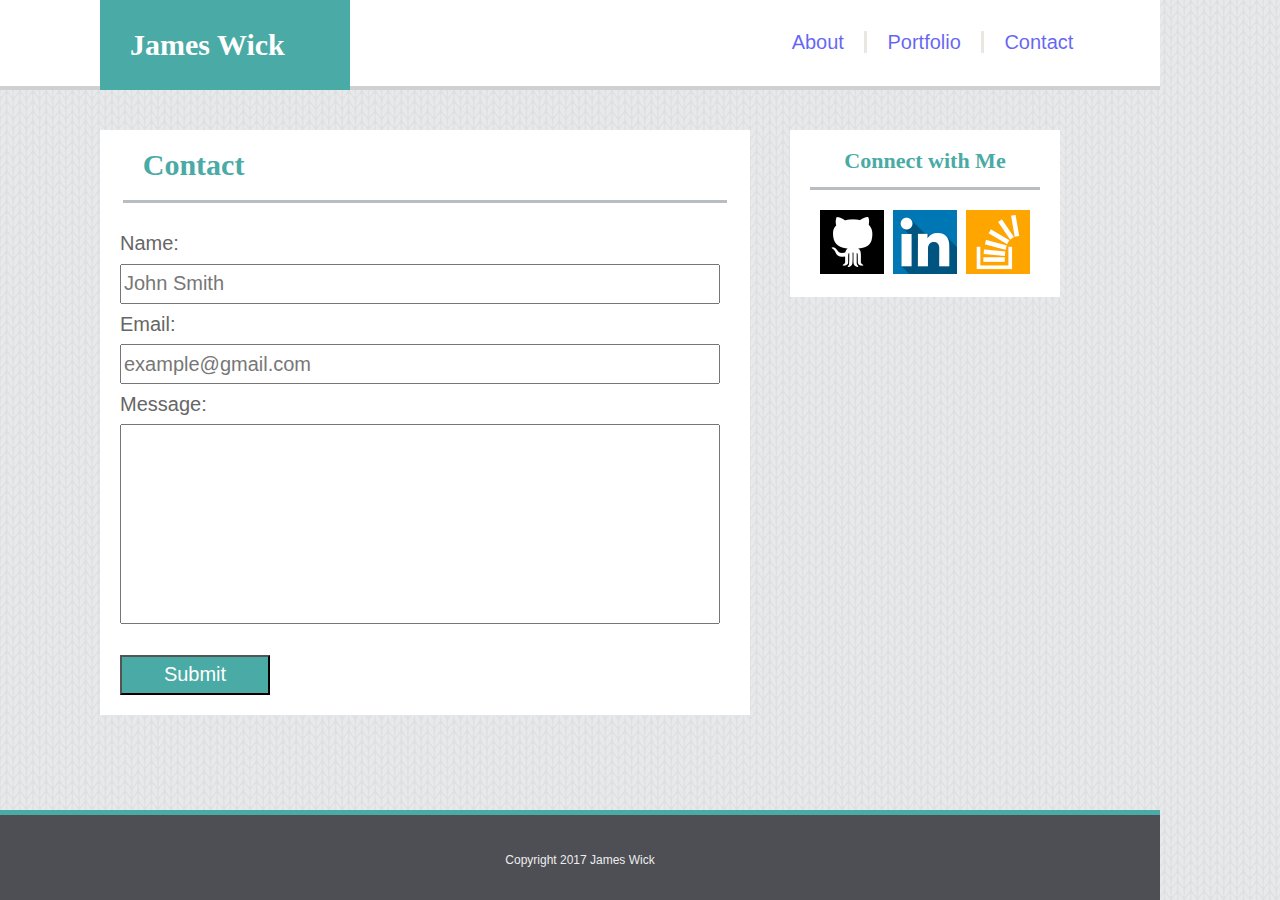
==== contact.html @ fab8ad23 "started styling header" ====
<!DOCTYPE html>
<html>
<head>
	<title>James Wick</title>
	<link rel="stylesheet" href="assets/css/reset.css">
	<link rel="stylesheet" href="assets/css/style.css">
</head>
<body>
	<header>
		<h1 id="myname">James Wick</h1>
		<ul>
			<li>
				<a href="index.html">About</a>
			</li>
			<li>
				<a href="portfolioi.html">Portfolio</a>
			</li>
			<li id="noborder">
				<a href="contact.html">Contact</a>
			</li>
		</ul>
	</header>
	<div class="content">		
		<section id="contact">
			<h2 class="sectiontitle">Contact</h2>
			<form action="/action_page.php">
  				Name:<br>
  				<input type="text" name="firstname" value="John Smith" class="forminput">
  				<br>
  				Email:<br>
 				 <input type="text" name="email" value="example@gmail.com" class="forminput">
  				<br>
  				Message:<br>
  				<input type="text" name="message" class="forminput" id="message">
  				<br><br>
  				<input type="submit" value="Submit" id="submit">
			</form> 
		</section>
		<aside>
			<h2 id="connect">Connect with Me</h2>
			<a href="https://github.com/jamesw61" class="socialbox">
				<img src="assets/images/git.png" alt="git" height= 64 width =64>
			</a>
			<a href="https://www.linkedin.com/in/james-wick-0b6993138/" class="socialbox">
				<img src="assets/images/linkd.png" alt="linkd" height= 64 width =64>
			</a>
			<a href="http://stackoverflow.com/users/7803617/jamesw61?tab=profile">
				<img src="assets/images/stck.png" alt="stack" height= 64 width =64>
			</a>
		</aside>
	</div>
	<footer>
		<p id="copyright">
		Copyright 2017 James Wick
		</p>
	</footer>
</body>
</html>
---- assets/css/style.css ----
* {
	box-sizing: border-box;
	position: relative;
}

body {	
	background-image: url("../images/knitting250px.png");
	width: 1160px;
	color: #ddd6cf;
	font-family: 'Arial', 'Helvetica Neue', Helvetica, sans-serif;
	display: flex;
  	min-height: 100vh;
  	flex-direction: column;
}

.content {
	flex: 1;
}

a:link {
	text-decoration: none;
}

header {
	height: 90px;
	width: 100%;
	background-color: white;
	border-bottom: solid;
	border-width: 4px;
	border-color: #d0d0d0;
}

#myname {
	font-size: 30px;
	font-weight: bold;
	float: left;
	margin-top: 0;
	margin-left: 100px;
	color: white;
	background-color: #4aaaa5;
	padding: 30px;
	width: 250px;
}
h1, h2 {
	font-family: 'Georgia', Times, Times New Roman, serif;
}
ul li {
	display:inline;
    margin-right: 20px;     
    border-right: solid;
    padding-right: 15px;
    opacity: .6;
  	}

ul {
	width: 420px;
	color: #ddd6cf;
	padding: 20px;
	float: right;
	text-align: center;
	font-size: 20px;	
	margin-top: 12px;
}

#noborder {
	border-right: none;
}

section {
	color: #666666;
	width: 650px;
	height: 360px;
	float: left;
	margin-left: 100px;
	background-color: white;
	margin-bottom: 40px;
	margin-top: 40px;
}

.sectiontitle {
	font-size: 30px;
	color: #4aaaa5;
	font-weight: bold;
	/*changed width from 610px*/
	width: 93%;
	margin:auto;
	padding: 20px;
	border-bottom: solid;
	border-color: #b8bdc4;
	margin-bottom: 20px;
}

#pic {
	float: left;
	margin-left: 20px;
	margin-right: 20px;
}

p {
	color: #9198a3;
	margin-left: 20px;
	margin-right: 20px;
	font-size: 20px;
	margin-bottom: 1em;
	line-height: 24px;
}

aside {
	width: 270px;
	float: right;
	text-align: center;
	background-color: white;
	padding: 20px;
	margin-right: 100px;
	border-style: solid;
	border-color: red;
	margin-top: 40px;
}

#connect {
	font-size: 22px;
	font-weight: bold;
	color: #4aaaa5;
	border-bottom: solid;
	border-color: #b8bdc4;
	padding-bottom: 15px;
	margin-bottom: 20px;
}

.socialbox {
	padding-right: 5px;
}

footer {
	clear: both;
	height: 90px;
	width: 100%;
	border-top: solid;
	border-color: #4aaaa5;
	background-color: #4d4f54;
	border-width: 5px;
	margin-top: 50px;
	z-index: -1;
}

#copyright {
	width: 400px;
	margin:auto;
	text-align: center;
	color: #ededed;
	padding-top: 33px;
	font-size: 12px;	
}

.box {	
	color: white;
	width: 265px;
	margin-left: 40px;
	height:200px;
	margin-top: 33px;
	float: left;
}

#box1, #box2 {
	margin-top: 13px;
}

#mainportfolio {
	height: 805px;
	color: #4aaaa5;
	max-width: 650px;
	float: left;
	margin-left: 100px;
	background-color: white;
	margin-bottom: 40px;
	margin-top: 40px;
}

.banner {
	width: 100%;
	height: 25%;
	font-size: 20px;
	background-color: #4aaaa5;
	text-align: center;
	padding: 15px;
	bottom: 65px;
}

#contact {
	height: 585px;
}

form {
	margin-left: 20px;
	color: #666666;
	font-size: 20px;
	line-height: 40px;
}

.forminput {
	color: #777777;
	font-size: 20px;
	width: 600px;
	height: 40px;
}

#message {
	height: 200px;
}

#submit {
	background-color: #4aaaa5;
	color: white;
	height: 40px;
	font-size: 20px;
	width: 150px;
	bottom: 10px;
}

#gif {
	display: none;
}

.gif2 {
	color: purple;	
}

span.gif2:hover #gif{
	display: block;
	top: 100px;
}
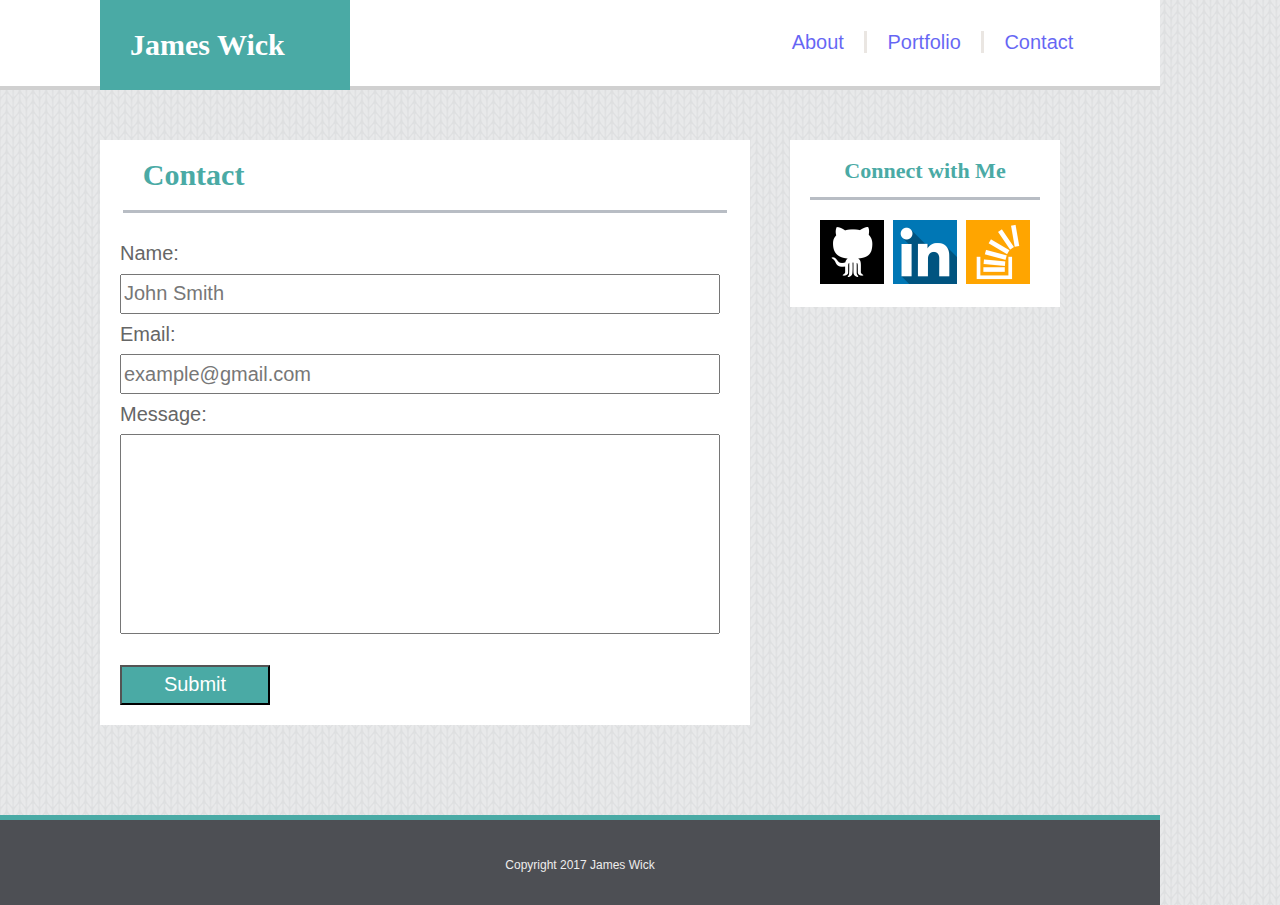
==== commit f40041fe: "styled index.html" ====
--- a/contact.html
+++ b/contact.html
@@ -4,6 +4,7 @@
 	<title>James Wick</title>
 	<link rel="stylesheet" href="assets/css/reset.css">
 	<link rel="stylesheet" href="assets/css/style.css">
+	<meta name="viewport" content="width=device-width, initial-scale=1.0"/>
 </head>
 <body>
 	<header>
--- a/assets/css/style.css
+++ b/assets/css/style.css
@@ -15,6 +15,7 @@
 
 .content {
 	flex: 1;
+	margin-top: 100px;
 }
 
 a:link {
@@ -23,11 +24,13 @@
 
 header {
 	height: 90px;
-	width: 100%;
+	width: 1160px;
 	background-color: white;
 	border-bottom: solid;
 	border-width: 4px;
 	border-color: #d0d0d0;
+	position: fixed;
+	z-index: 99;
 }
 
 #myname {
@@ -69,12 +72,13 @@
 section {
 	color: #666666;
 	width: 650px;
-	height: 360px;
+	height: 450px;
 	float: left;
 	margin-left: 100px;
 	background-color: white;
 	margin-bottom: 40px;
 	margin-top: 40px;
+	overflow: auto;
 }
 
 .sectiontitle {
@@ -219,6 +223,7 @@
 
 #gif {
 	display: none;
+	position: absolute;
 }
 
 .gif2 {
